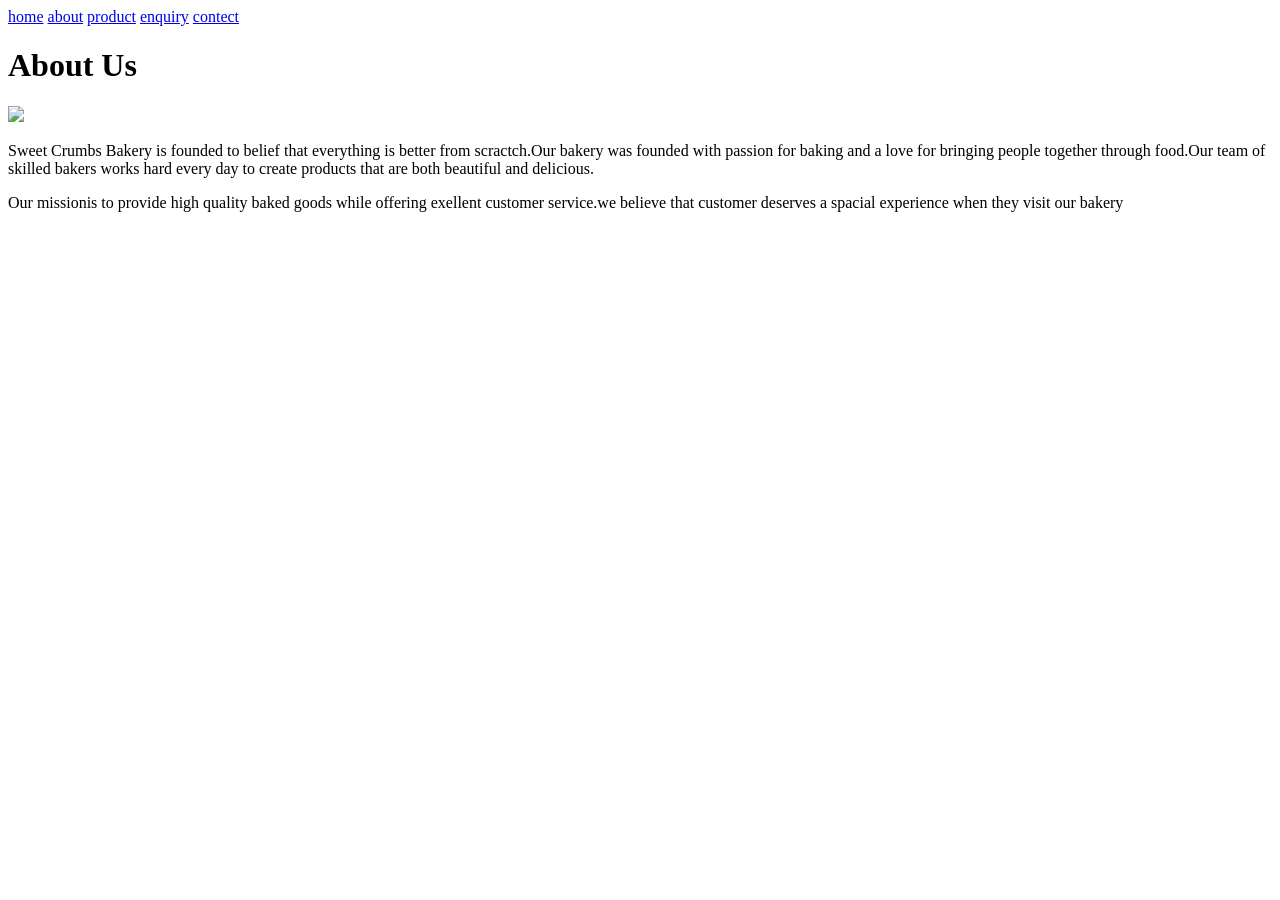
==== about.html @ 234663eb "Initial commit" ====
<!DOCTYPE html>
<html lang="en">
<head>
    <meta charset="UTF-8">
    <meta name="viewport" content="width=device-width, initial-scale=1.0">
    <title>About Us</title>
</head>
<body>
     <nav>
        <a href="index.html">home</a>

        <a href="about.html">about</a>

        <a href="products.html">product</a>

        <a href="enquiry.html">enquiry</a>

        <a href="contact.html">contect</a>
     </nav>
     
    <h1>About Us</h1>
    <img src="images/andy-li-RndRFJ1v1kk-unsplash.jpg" width="300">


    <P>Sweet Crumbs Bakery is founded to belief that everything is better from scractch.Our bakery was founded with passion for baking and a love 
        for  bringing people together through food.Our team of skilled bakers works hard every day to create products that are both beautiful and delicious.

    </P>
    <P>Our missionis to provide high quality baked goods while offering exellent customer service.we believe that customer deserves a spacial experience 
        when they visit our bakery </P>
</body>
</html>
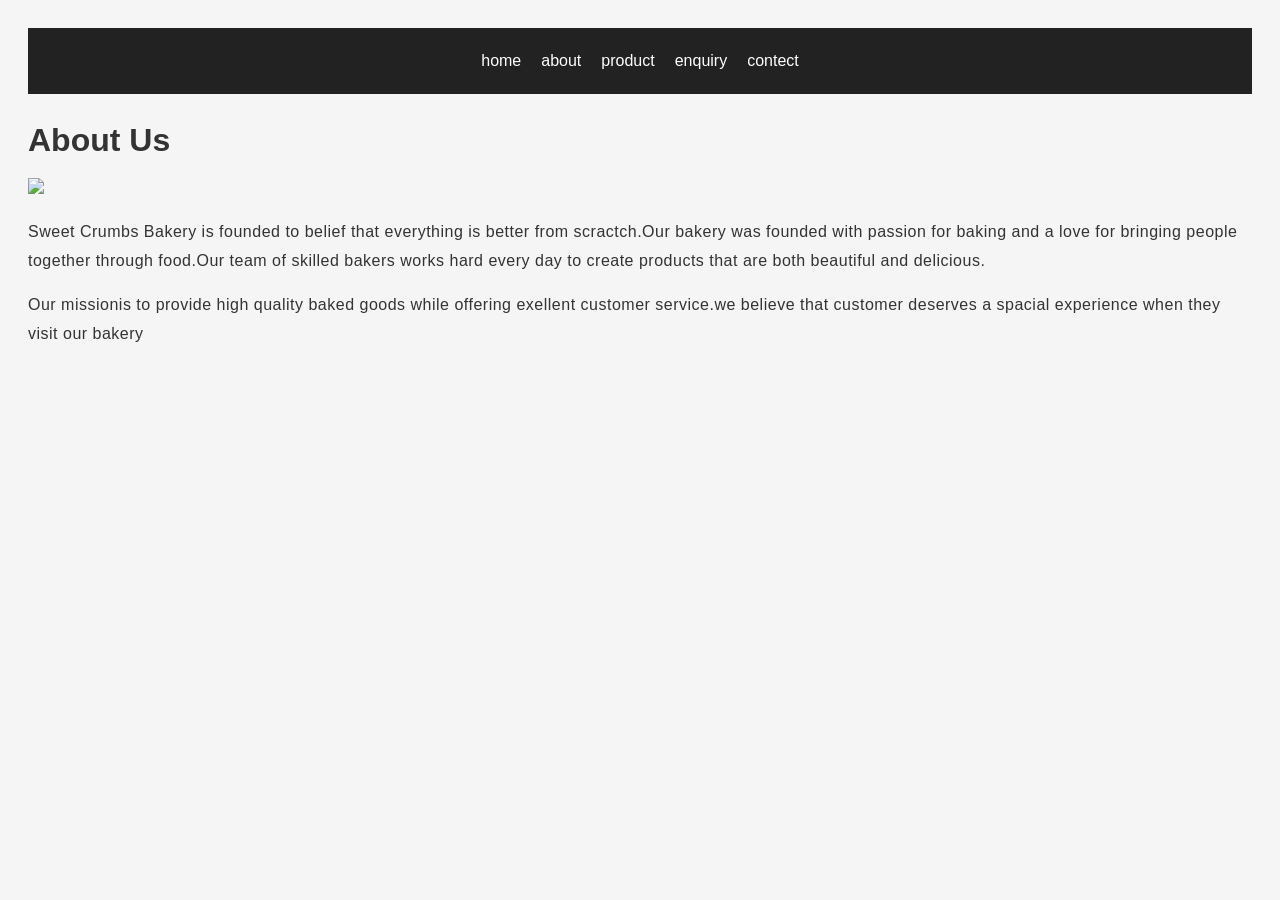
==== commit 1537f339: "Added CSS styling and updated HTML pages added navigation styling, link stylesheet and improved layo" ====
--- a/about.html
+++ b/about.html
@@ -4,9 +4,13 @@
     <meta charset="UTF-8">
     <meta name="viewport" content="width=device-width, initial-scale=1.0">
     <title>About Us</title>
+
+    <link rel="stylesheet" href="style.css">
+
 </head>
 <body>
-     <nav>
+     <nav class="navbar">
+
         <a href="index.html">home</a>
 
         <a href="about.html">about</a>
--- a/style.css
+++ b/style.css
@@ -0,0 +1,65 @@
+{
+margins:0;
+padding:0;
+box-sizing:border-box;
+}
+
+body{
+font-family: arial,sans-serif;
+line-height: 1.6;
+background-color: #f5f5f5;
+color: #333;
+padding: 20px;
+}
+
+h1,h2,h3{
+margin-bottom: 10px;
+}
+
+p{
+margin-bottom: 15px;
+}
+
+h1{
+font-size: 2rem;
+font-weight: bold;
+}
+
+p{
+font-size: 1rem;
+line-height: 1.8;
+letter-spacing: 0.5px;
+}
+
+.navbar{
+display: flex;
+justify-content: center;
+gap: 20px;
+padding: 20px;
+background: #222;
+}
+
+.navbar a{
+color: white;
+text-decoration: none;
+}
+
+.card{
+background: white;
+padding: 20px;
+border-radius: 10px;
+box-shadow: 0 0 10px rgba(0, 0, 0, 0.1);
+}
+
+@media (max-width:768px){
+
+.navbar{
+flex-direction: column;
+align-items: center;
+}
+
+body{
+padding: 10px;
+}
+
+}
